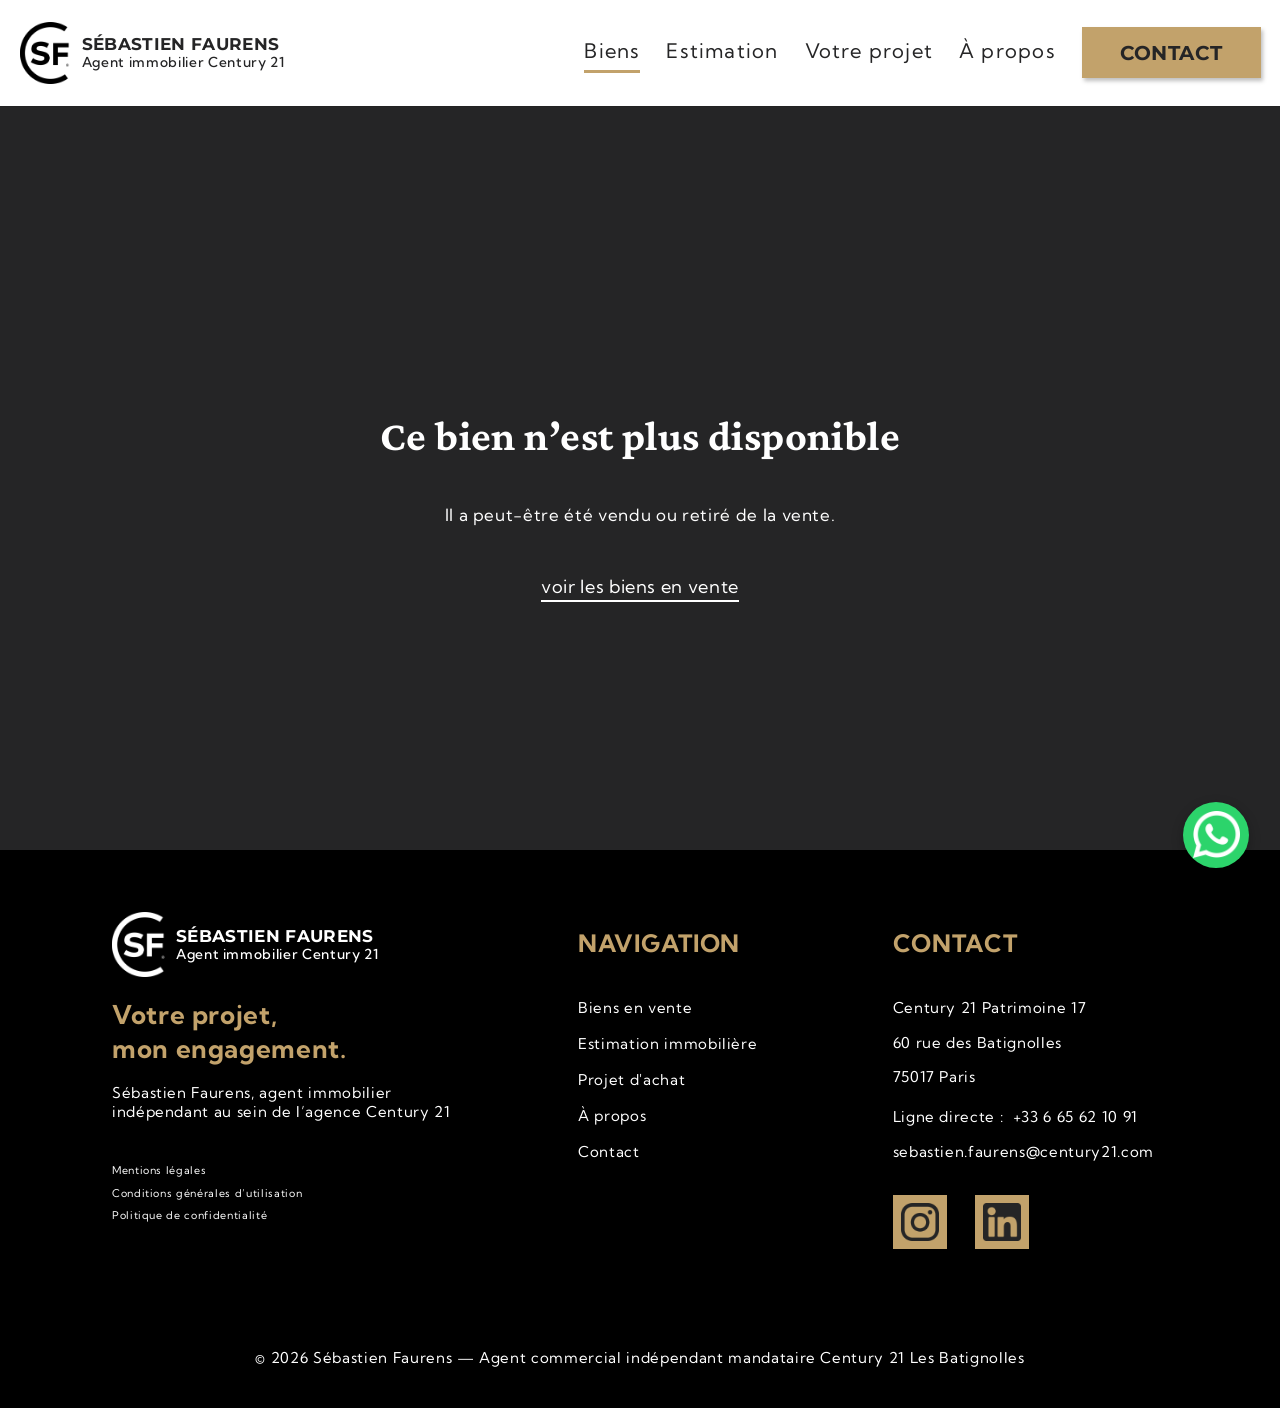
==== bien.html @ efdaac75 "Add product page for each property New bien.html rendered from js/data.js by ?id: photo gallery with" ====
<!doctype html>
<html lang="fr">
<head>
  <meta charset="utf-8">
  <meta name="viewport" content="width=device-width, initial-scale=1">
  <title>Bien immobilier — Sébastien Faurens</title>
  <meta name="description" content="Découvrez ce bien immobilier proposé par Sébastien Faurens, agent immobilier Century 21 à Paris et en Île-de-France.">
  <link rel="icon" href="assets/img/logo-sf-noir.png">
  <link rel="preload" href="assets/fonts/montserrat-latin-700-normal.woff2" as="font" type="font/woff2" crossorigin>
  <link rel="stylesheet" href="css/style.css">
</head>
<body data-page="biens">
  <header class="header" id="site-header"></header>
  <script src="js/data.js"></script>
  <script src="js/layout.js" defer></script>

  <main id="fiche">
    <nav class="breadcrumb" aria-label="Fil d’Ariane">
      <a href="index.html">Accueil</a> &gt; <a href="biens.html" id="fil-liste">Biens à vendre</a> &gt; <span id="fil-titre"></span>
    </nav>

    <section class="product">
      <div class="container">
        <a href="biens.html" class="back" id="retour">&larr;&nbsp; Retour aux biens</a>

        <div class="gallery">
          <div class="gallery__main">
            <img id="photo-principale" src="" alt="">
            <span class="card__tag" id="statut"></span>
            <button type="button" class="gallery__arrow gallery__arrow--prev" aria-label="Photo précédente">&#8249;</button>
            <button type="button" class="gallery__arrow gallery__arrow--next" aria-label="Photo suivante">&#8250;</button>
          </div>
          <div class="gallery__thumbs" id="vignettes"></div>
        </div>

        <div class="product__grid">
          <div class="product__head">
            <h1 class="product__title" id="titre"></h1>
            <p class="product__address" id="adresse"><img src="assets/icons/pin.png" alt=""><span></span></p>
            <ul class="product__specs" id="specs"></ul>
          </div>

          <aside class="price-box">
            <p class="price-box__label">Prix de vente</p>
            <p class="price-box__price" id="prix"></p>
            <p class="price-box__sub" id="prix-m2"></p>
            <a class="btn price-box__btn" id="btn-visite" href="contact.html">Demander une visite</a>
            <a class="btn btn--outline price-box__btn" id="btn-tel" href="#"><img src="assets/icons/telephone-or.png" alt="">Contactez moi</a>
          </aside>

          <div class="product__main">
            <section id="bloc-description">
              <h2 class="product__h2">Description du bien</h2>
              <p class="product__text" id="description"></p>
            </section>
            <section id="bloc-points">
              <h2 class="product__h2">Les points forts du bien</h2>
              <ul class="highlights" id="points-forts"></ul>
            </section>
            <section id="bloc-equipements">
              <h2 class="product__h2">Équipements et services</h2>
              <ul class="amenities" id="equipements"></ul>
            </section>
          </div>

          <aside class="features-list" id="bloc-caracteristiques">
            <h2 class="product__h2">Caractéristiques</h2>
            <dl id="caracteristiques"></dl>
          </aside>
        </div>

        <section class="product__district" id="bloc-quartier">
          <h2 class="product__h2">Quelques mots sur le quartier</h2>
          <div class="product__text" id="quartier"></div>
        </section>
      </div>
    </section>

    <section class="section interest">
      <div class="container">
        <h2 class="title">Ce bien vous intéresse ?</h2>
        <p class="subtitle">Je vous accompagne personnellement pour organiser une visite, répondre à<br>vos questions et, si ce bien vous convient, vous guider jusqu'à la signature.</p>
        <div class="actions"><a href="contact.html" class="btn btn--line" id="btn-visite-2">Demander une visite</a></div>
      </div>
    </section>

    <section class="section section--dark similar" id="similaires">
      <div class="container">
        <h2 class="title title--left">Biens similaires à la vente</h2>
        <div class="cards" id="liste-similaires"></div>
        <div class="actions"><a href="biens.html" class="btn btn--big btn--dark">Voir d’autres biens</a></div>
      </div>
    </section>
  </main>

  <section class="thanks" id="introuvable" hidden>
    <div class="container">
      <h1>Ce bien n’est plus disponible</h1>
      <p>Il a peut-être été vendu ou retiré de la vente.</p>
      <a href="biens.html">voir les biens en vente</a>
    </div>
  </section>

  <footer class="footer" id="site-footer"></footer>
  <script src="js/main.js" defer></script>
  <script src="js/bien.js" defer></script>
</body>
</html>
---- css/style.css ----
/* ============ POLICES (hébergées dans assets/fonts) ============ */
@font-face { font-family: "Crimson Pro"; src: url("../assets/fonts/crimson-pro-latin-600-normal.woff2") format("woff2"); font-weight: 600; font-display: swap; }
@font-face { font-family: "Crimson Pro"; src: url("../assets/fonts/crimson-pro-latin-700-normal.woff2") format("woff2"); font-weight: 700; font-display: swap; }
@font-face { font-family: "Kumbh Sans"; src: url("../assets/fonts/kumbh-sans-latin-400-normal.woff2") format("woff2"); font-weight: 400; font-display: swap; }
@font-face { font-family: "Kumbh Sans"; src: url("../assets/fonts/kumbh-sans-latin-500-normal.woff2") format("woff2"); font-weight: 500; font-display: swap; }
@font-face { font-family: "Kumbh Sans"; src: url("../assets/fonts/kumbh-sans-latin-600-normal.woff2") format("woff2"); font-weight: 600; font-display: swap; }
@font-face { font-family: "Kumbh Sans"; src: url("../assets/fonts/kumbh-sans-latin-700-normal.woff2") format("woff2"); font-weight: 700; font-display: swap; }
@font-face { font-family: "Montserrat"; src: url("../assets/fonts/montserrat-latin-500-normal.woff2") format("woff2"); font-weight: 500; font-display: swap; }
@font-face { font-family: "Montserrat"; src: url("../assets/fonts/montserrat-latin-600-normal.woff2") format("woff2"); font-weight: 600; font-display: swap; }
@font-face { font-family: "Montserrat"; src: url("../assets/fonts/montserrat-latin-700-normal.woff2") format("woff2"); font-weight: 700; font-display: swap; }

/* ============ COULEURS & BASE ============ */
:root {
  --gold: #c2a26b;
  --gold-dark: #a8874f;
  --ink: #252526;
  --ink-2: #1f1f1f;
  --black: #000;
  --light: #f0f0f1;
  --grey: #e6e7e8;
  --beige: #ebe3d3;
  --white: #fff;
  --serif: "Crimson Pro", Georgia, serif;
  --sans: "Kumbh Sans", system-ui, sans-serif;
  --display: "Montserrat", "Kumbh Sans", sans-serif;
  --header-h: 8.125rem;
}

*, *::before, *::after { box-sizing: border-box; }
html { font-size: 14px; scroll-behavior: smooth; scroll-padding-top: var(--header-h); }
body { margin: 0; font: 400 1.125rem/1.5 var(--sans); color: var(--ink); background: var(--white); letter-spacing: .045em; }
img { max-width: 100%; display: block; }
a { color: inherit; }
h1, h2, h3, p { margin: 0; }
ul { list-style: none; margin: 0; padding: 0; }

.container { width: min(83.75rem, 100% - 2rem); margin-inline: auto; }
.narrow { width: min(72.5rem, 100% - 2rem); margin-inline: auto; }
.center { text-align: center; }
.gold { color: var(--gold); }
.caps { text-transform: uppercase; font-weight: 700; letter-spacing: .03em; }

/* ============ BOUTONS ============ */
.btn {
  display: inline-flex; align-items: center; justify-content: center; gap: .7rem;
  min-height: 3.75rem; padding: .8rem 2rem;
  background: var(--gold); color: var(--white); border: 3px solid var(--gold);
  font: 700 1.125rem var(--display); text-transform: uppercase; letter-spacing: .03em;
  text-decoration: none; cursor: pointer; transition: background .2s, border-color .2s, color .2s;
}
.btn:hover { background: var(--gold-dark); border-color: var(--gold-dark); }
.btn--outline { background: transparent; color: var(--white); }
.btn--outline:hover { background: var(--gold); border-color: var(--gold); }
.btn--dark { color: var(--ink); }
.btn--ghost { background: var(--white); color: var(--ink); }
.btn--ghost:hover { background: var(--light); border-color: var(--gold); }
.btn--big { min-height: 5.125rem; font-size: 1.75rem; }
.btn[disabled] { opacity: .6; cursor: wait; }

/* ============ EN-TÊTE ============ */
.header { position: sticky; top: 0; z-index: 50; min-height: var(--header-h); background: var(--white); box-shadow: 0 1px 0 rgba(0,0,0,.06); }
.header__inner { height: var(--header-h); display: flex; align-items: center; justify-content: space-between; gap: 2rem; padding: 0 3.4375rem; max-width: 100rem; margin: 0 auto; }
.logo { display: flex; align-items: center; gap: 0.875rem; text-decoration: none; color: var(--ink); flex-shrink: 0; }
.logo img { height: 4.75rem; width: auto; }
.logo span { display: flex; flex-direction: column; font: 500 1.0625rem/1.25 var(--sans); }
.logo strong { font: 700 1.3rem/1.2 var(--display); text-transform: uppercase; letter-spacing: .02em; }
.logo--light { color: var(--white); }

.nav { display: flex; align-items: center; gap: 3.2rem; }
.nav a:not(.btn) { font-size: 1.55rem; letter-spacing: .06em; text-decoration: none; padding: 4px 0; border-bottom: 3px solid transparent; transition: border-color .2s; }
.nav a:not(.btn):hover, .nav a[aria-current="page"] { border-color: var(--gold); }
.btn--contact { color: var(--ink); font-size: 1.5rem; min-width: 13.75rem; box-shadow: 2px 3px 4px rgba(0,0,0,.25); }

.burger { display: none; background: none; border: 0; padding: 0.625rem; cursor: pointer; }
.burger span { display: block; width: 1.75rem; height: 3px; background: var(--ink); margin: 5px 0; transition: transform .3s, opacity .3s; }

/* ============ HÉROS ============ */
.hero {
  position: relative; min-height: 50.9375rem; display: flex; align-items: center;
  color: var(--white); background: var(--ink) center / cover no-repeat;
  isolation: isolate;
}
.hero::before { content: ""; position: absolute; inset: 0; background: rgba(20, 20, 22, .45); z-index: -1; }
.hero--grey::before { background: linear-gradient(90deg, rgba(95,102,110,.92) 0%, rgba(95,102,110,.85) 45%, rgba(95,102,110,.35) 100%); }
.hero__content { width: min(83.75rem, 100% - 2rem); }
.hero--center .hero__content { text-align: center; }
.hero__title { font: 700 clamp(1.7rem, 5.6vw, 5rem)/1.32 var(--display); text-transform: uppercase; }
.hero__title--left { font-size: clamp(2.2rem, 4.9vw, 4.4rem); line-height: 1.3; }
.hero__title .light { display: block; font-weight: 500; text-transform: none; color: var(--white); font-size: .92em; }
.hero__lead { font-size: clamp(1.15rem, 2.2vw, 2rem); line-height: 1.6; margin-top: 2rem; }
.hero__text { font-size: clamp(1.1rem, 1.8vw, 1.6rem); line-height: 1.45; margin-top: 3.5rem; max-width: 23em; }
.hero--center .hero__text { margin-inline: auto; max-width: 38em; }
.hero__actions { display: flex; justify-content: center; gap: 2.3rem; margin-top: 4rem; flex-wrap: wrap; }
.hero__actions .btn { min-width: 14.25rem; }

/* ============ CHIFFRES ============ */
.stats { background: var(--ink); color: var(--white); padding: 1.4rem 0 1.7rem; }
.stats ul { display: grid; grid-template-columns: repeat(3, 1fr); text-align: center; }
.stats strong { display: block; font: 700 2.9rem/1.1 var(--serif); color: var(--gold); }
.stats span { font-size: 1.25rem; }

/* ============ SECTIONS ============ */
.section { padding: 5.5rem 0; }
.section--light { background: var(--light); }
.section--grey { background: var(--grey); }
.section--dark { background: var(--ink); color: var(--white); }
.title { font: 700 clamp(2rem, 3.8vw, 3.25rem)/1.15 var(--serif); text-align: center; letter-spacing: .01em; }
.subtitle { font-size: 1.25rem; text-align: center; margin: 2.2rem auto 0; max-width: 46em; }
.section .actions { display: flex; justify-content: center; margin-top: 4rem; }

/* Pourquoi me choisir */
.features { display: grid; grid-template-columns: repeat(3, 1fr); gap: 2.5rem; margin-top: 4.5rem; text-align: center; }
.feature__icon { width: 9.1875rem; height: 9.1875rem; margin: 0 auto 2.8rem; border: 6px solid var(--gold); display: grid; place-items: center; }
.feature__icon img { width: 60%; height: 60%; object-fit: contain; }
.feature h3 { font: 700 1.85rem/1.2 var(--serif); letter-spacing: .01em; }
.feature p { margin: 2.2rem auto 0; max-width: 17em; font-size: 1.25rem; line-height: 1.4; }

/* Étapes numérotées (icône dorée + numéro) */
.steps { display: grid; grid-template-columns: repeat(3, 1fr); gap: 3rem; margin-top: 4.5rem; text-align: center; }
.step-card__icon { position: relative; width: 11.125rem; height: 11.125rem; margin: 2.25rem auto 3.2rem; background: var(--gold); display: grid; place-items: center; }
.step-card__icon img { width: 52%; height: 52%; object-fit: contain; }
.step-card__num { position: absolute; left: -2.25rem; top: -2.25rem; width: 4.625rem; height: 4.625rem; display: grid; place-items: center; border: 4px solid var(--gold); background: var(--ink); color: var(--white); font: 700 1.6rem var(--display); }
.section--grey .step-card__num { background: var(--grey); color: var(--ink); }
.step-card h3 { font: 700 2rem/1.15 var(--serif); }
.step-card p { margin: 2.2rem auto 0; max-width: 18em; font-size: 1.25rem; line-height: 1.4; }
.section--grey .step-card h3 { font-size: 1.85rem; }

/* Avantages (icône carrée arrondie + texte) */
.benefits { max-width: 78.75rem; margin: 4.5rem auto 0; display: grid; gap: 5.2rem; }
.benefit { display: grid; grid-template-columns: 10.4375rem 1fr; gap: 1.7rem; align-items: start; }
.benefit__icon { width: 10.4375rem; height: 10.4375rem; border-radius: 1.75rem; background: var(--gold); display: grid; place-items: center; }
.benefit__icon img { width: 58%; height: 58%; object-fit: contain; }
.benefit h3 { font: 700 1.75rem/1.2 var(--sans); color: var(--gold); margin: 1rem 0 .9rem; }
.benefit p { font-size: 1.25rem; line-height: 1.38; }
.punchline { text-align: center; font-size: 1.75rem; line-height: 1.3; margin-top: 6rem; }
.punchline strong { color: var(--gold); text-transform: uppercase; font-weight: 700; }

/* Avantages simples (2 colonnes, icône carrée) */
.perks { display: grid; grid-template-columns: repeat(2, 1fr); gap: 3rem 6rem; margin: 7rem auto 0; max-width: 71.875rem; text-align: center; }
.perk__icon { width: 11.125rem; height: 11.125rem; margin: 0 auto 4.2rem; background: var(--gold); display: grid; place-items: center; }
.perk__icon img { width: 52%; height: 52%; object-fit: contain; }
.perk h3 { font: 700 1.85rem/1.2 var(--serif); }
.perk p { font-size: 1.25rem; line-height: 1.38; margin-top: 2.5rem; }

/* ============ CARTES DE BIENS ============ */
.cards { display: grid; grid-template-columns: repeat(3, 1fr); gap: 4.5rem; margin-top: 5.3rem; }
.cards--list { row-gap: 7.5rem; margin-top: 5rem; }
.card__photo { position: relative; border: 7px solid var(--gold); aspect-ratio: 395 / 315; overflow: hidden; background: var(--beige); }
.cards--list .card__photo { aspect-ratio: 1; }
.card__photo > img { width: 100%; height: 100%; object-fit: cover; transition: transform .5s; }
.card:hover .card__photo > img { transform: scale(1.04); }
.card__tag { position: absolute; top: 1.125rem; left: 1.125rem; background: var(--gold); padding: .55rem 1.9rem; font: 500 1.375rem var(--sans); text-transform: uppercase; letter-spacing: .04em; }
.card__title { font: 700 2.4rem/1.2 var(--serif); margin-top: 1.25rem; }
.card__loc { display: flex; align-items: center; gap: .6rem; color: var(--gold); font-weight: 600; font-size: 1.3rem; margin-top: .55rem; }
.card__loc img, .review__loc img { width: 1.25rem; height: auto; }
.card__price { color: var(--gold); font: 600 1.75rem var(--sans); letter-spacing: .03em; margin-top: .9rem; }
.card__specs { display: flex; align-items: center; gap: 2.3rem; font-size: 1.1rem; font-weight: 500; margin-top: 1.1rem; }
.card__specs .chip { background: var(--beige); padding: .3rem 1.4rem; font-weight: 700; }
.empty { grid-column: 1 / -1; text-align: center; font-size: 1.25rem; }

/* Onglets En vente / Vendus */
.tabs-band { background: var(--grey); padding: 5rem 0 0; }
.tabs { display: flex; justify-content: center; }
.tabs a { width: 14.25rem; padding: 1.15rem 0; text-align: center; text-decoration: none; border: 6px solid var(--gold); font: 700 1.75rem var(--display); text-transform: uppercase; background: var(--white); }
.tabs a[aria-current="page"] { background: var(--gold); }

/* Filtres */
.filters-band { background: var(--grey); border-top: 3px solid #d7d8da; margin-top: 3.5rem; padding: 3.4rem 0 4.6rem; }
.filters { display: grid; grid-template-columns: repeat(4, 1fr) 1.4fr; gap: 1.8rem; width: min(85.75rem, 100% - 2rem); margin-inline: auto; }
.field-box { position: relative; }
.field-box select, .field-box input {
  width: 100%; height: 5.3125rem; border: 4px solid var(--gold); background: transparent; padding: 0 2.2rem;
  font: 600 1.25rem var(--sans); color: var(--ink); appearance: none; border-radius: 0;
}
.field-box input::placeholder { color: #a8a8a8; }
.field-box select { cursor: pointer; background: url("data:image/svg+xml,%3Csvg xmlns='http://www.w3.org/2000/svg' width='18' height='10' fill='none' stroke='%23252526' stroke-width='1.6'%3E%3Cpath d='M1 1l8 8 8-8'/%3E%3C/svg%3E") right 1.8rem center no-repeat; }
.filters .btn { height: 5.3125rem; font-size: 1.9rem; color: var(--ink); }
.filters .btn img { width: 2.5rem; }

/* Pagination */
.pagination { display: flex; justify-content: center; align-items: center; gap: 1.8rem; margin-top: 8rem; }
.pagination button { width: 3.625rem; height: 3.625rem; border: 4px solid var(--gold); background: var(--white); font: 700 1.6rem var(--display); color: var(--ink); cursor: pointer; }
.pagination button[aria-current="page"] { background: var(--gold); }
.pagination .next { border: 0; color: var(--gold); font-size: 2.6rem; width: auto; background: none; }

/* ============ AVIS ============ */
.stars { display: flex; justify-content: center; align-items: center; gap: 0.5rem; margin-top: 3.2rem; }
.stars img { width: 2.75rem; }
.stars img:nth-child(2), .stars img:nth-child(4) { width: 3.625rem; }
.stars img:nth-child(3) { width: 4.5rem; }
.reviews { max-width: 65rem; margin: 4.2rem auto 0; }
.review { margin: 0; }
.review + .review { margin-top: 3.5rem; padding-top: 3.8rem; position: relative; }
.review + .review::before { content: ""; position: absolute; top: 0; left: 50%; transform: translateX(-50%); width: 36.125rem; max-width: 70%; height: 3px; background: var(--gold); }
.review__head { display: flex; align-items: center; gap: 1rem; }
.review__avatar { width: 3.5625rem; height: 3.5625rem; border-radius: 50%; background: #d9d9d9; flex-shrink: 0; }
.review cite { font-style: normal; font-weight: 700; color: var(--gold); font-size: 1.3rem; }
.review__loc { display: flex; align-items: center; gap: .3rem; color: var(--gold); font-size: 1.3rem; }
.review > p { font-size: 1.6rem; font-weight: 500; line-height: 1.4; margin-top: 1.1rem; }
.dots { display: flex; justify-content: center; gap: 1.25rem; margin-top: 4.2rem; }
.dots button { width: 1.625rem; height: 1.625rem; padding: 0; border-radius: 50%; border: 5px solid var(--gold); background: transparent; cursor: pointer; }
.dots button[aria-current="true"] { background: var(--gold); }
.cta-line { text-align: center; font-size: 1.85rem; margin-top: 5rem; }
.cta-line strong { color: var(--gold); text-transform: uppercase; }

/* ============ ESTIMATION ============ */
.stepper { display: flex; justify-content: center; align-items: center; }
.stepper li { width: 5.25rem; height: 5.25rem; border: 4px solid var(--gold); display: grid; place-items: center; font: 700 1.6rem var(--display); }
.stepper li + li { margin-left: 6.5rem; position: relative; }
.stepper li + li::before { content: ""; position: absolute; right: calc(100% + 0.8125rem); width: 4.875rem; height: 3px; background: var(--gold); }
.stepper li.is-active { background: var(--gold); }
.step { margin-top: 4.2rem; }
.step__title { font: 700 clamp(1.9rem, 3.5vw, 3.1rem)/1.15 var(--serif); text-align: center; }
.step__intro { text-align: center; font-size: 1.25rem; margin: 2.4rem auto 0; max-width: 42em; }
.form-zone { width: min(72.5rem, 100% - 2rem); margin: 3rem auto 0; }

.choices { display: grid; grid-template-columns: repeat(2, 1fr); gap: 2.6rem 3rem; border: 0; padding: 0; margin: 4rem 0 0; }
.choices--3 { grid-template-columns: repeat(3, 1fr); gap: 5.3rem; margin-top: 4.8rem; }
.choices label { position: relative; }
.choices input { position: absolute; opacity: 0; }
.choices span { display: grid; place-items: center; height: 8.4375rem; border: 4px solid var(--gold); font: 700 2rem var(--display); text-transform: uppercase; cursor: pointer; transition: background .2s; }
.choices--3 span { height: 8.9375rem; }
.choices label:hover span { background: #f7f2ea; }
.choices input:checked + span { background: var(--gold); }
.choices input:focus-visible + span { outline: 3px solid var(--ink); outline-offset: 3px; }
.choices.is-invalid span { border-color: #c0392b; }

.fields { display: grid; grid-template-columns: repeat(6, 1fr); gap: 1.1rem 1.4rem; }
.fields label { display: flex; flex-direction: column; gap: .9rem; font-size: 1.6rem; grid-column: span 6; }
.fields .w2 { grid-column: span 2; }
.fields .w4 { grid-column: span 4; }
.fields input, .fields select {
  height: 5.125rem; border: 4px solid var(--gold); padding: 0 .5rem; border-radius: 0;
  font: 400 1.6rem var(--sans); color: var(--ink); background: var(--white); letter-spacing: .02em;
}
.fields input::placeholder { color: #a8a8a8; }
.fields input:focus, .fields select:focus { outline: none; border-color: var(--ink); }
.is-invalid { border-color: #c0392b !important; }

.step__nav { display: grid; grid-template-columns: 17.6875rem 1fr; gap: 1.5rem; margin-top: 2.2rem; }
.step__nav .btn { min-height: 5.125rem; font-size: 1.85rem; color: var(--ink); }
.step__nav .btn--ghost { color: var(--ink); }
.form-error { color: #c0392b; text-align: center; margin-top: 1rem; }

/* ============ CONTACT ============ */
.contact-grid { display: grid; grid-template-columns: 45.1875rem 1fr; gap: 2.5rem; width: min(77.25rem, 100% - 2rem); margin: 5.5rem auto 0; }
.contact-form { background: var(--ink-2); color: var(--white); padding: 4.5rem 4.2rem 2.4rem 2.9rem; }
.contact-form .row { display: grid; grid-template-columns: 1fr 1fr; gap: 6.2rem; }
.line-field { display: block; margin-bottom: 2.4rem; }
.line-field span { display: block; font-size: 1.3rem; }
.line-field input, .line-field select, .line-field textarea {
  width: 100%; border: 0; border-bottom: 5px solid var(--gold); background: transparent; color: var(--white);
  font: 400 1.25rem var(--sans); padding: .5rem 0; border-radius: 0; resize: vertical;
}
.line-field select { font-size: 1.3rem; appearance: none; cursor: pointer; background: url("data:image/svg+xml,%3Csvg xmlns='http://www.w3.org/2000/svg' width='18' height='10' fill='none' stroke='%23fff' stroke-width='1.6'%3E%3Cpath d='M1 1l8 8 8-8'/%3E%3C/svg%3E") right .4rem center no-repeat; }
.line-field select option { color: var(--ink); }
.line-field input:focus, .line-field select:focus, .line-field textarea:focus { outline: none; border-bottom-color: var(--white); }
.contact-form .btn { width: 100%; min-height: 5.75rem; font-size: 1.85rem; color: var(--ink); margin-top: 1.6rem; }
.contact-side { display: grid; gap: 1.7rem; grid-template-rows: 1fr 1fr; }
.side-card { background: var(--gold); display: flex; flex-direction: column; align-items: center; justify-content: center; text-align: center; padding: 2rem; }
.side-card > img { width: 6rem; margin-bottom: 2rem; }
.side-card h2 { font: 700 2.1rem/1.2 var(--serif); }
.side-card ul { margin-top: 2.6rem; display: grid; gap: 2rem; font: 600 1.45rem var(--serif); letter-spacing: 0; }
.side-card li { display: flex; align-items: center; gap: 1.6rem; }
.side-card li img { width: 3rem; }
.side-card a { text-decoration: none; }
.side-card a:hover { text-decoration: underline; }

/* ============ CONFIRMATION ============ */
.thanks { background: var(--ink); color: var(--white); text-align: center; min-height: 57.25rem; display: grid; place-items: center; padding: 4rem 0; }
.thanks img { width: 13rem; margin: 0 auto; }
.thanks h1 { font: 700 clamp(2rem, 3.8vw, 3.25rem) var(--serif); margin-top: 4.5rem; }
.thanks p { font-size: 1.3rem; margin-top: 3.4rem; line-height: 1.4; }
.thanks a { display: inline-block; font-size: 1.4rem; margin-top: 3.5rem; text-decoration: none; border-bottom: 2px solid var(--white); }

/* ============ PIED DE PAGE ============ */
.footer { background: var(--black); color: var(--white); padding: 4.8rem 0 3rem; }
.footer__grid { display: grid; grid-template-columns: 1.55fr 1fr 1fr; gap: 3rem; width: min(81.25rem, 100% - 2rem); }
.footer .logo img { height: 5rem; }
.footer__slogan { font: 700 2rem/1.3 var(--sans); color: var(--gold); margin-top: 1.6rem; }
.footer__desc { font-size: 1.15rem; line-height: 1.3; margin-top: 1.3rem; max-width: 25em; }
.footer__legal { margin-top: 3.2rem; font-size: .82rem; display: grid; gap: .5rem; }
.footer__title { font: 700 1.85rem var(--sans); color: var(--gold); text-transform: uppercase; margin-top: 1.2rem; letter-spacing: .03em; }
.footer__links { margin-top: 3rem; display: grid; gap: 1.05rem; font-size: 1.15rem; }
.footer__contact { gap: .95rem; }
.footer__contact .gap { margin-top: .4rem; }
.footer a { text-decoration: none; }
.footer a:hover { color: var(--gold); }
.socials { display: flex; gap: 2.125rem; margin-top: 2.4rem; }
.socials a { width: 4.1875rem; height: 4.1875rem; background: var(--gold); display: grid; place-items: center; }
.socials img { width: 2.9375rem; }
.footer__copy { text-align: center; font-size: 1.15rem; margin-top: 7.5rem; padding: 0 1rem; }

/* ============ WHATSAPP ============ */
.whatsapp { position: fixed; right: 2.375rem; bottom: 2.5rem; z-index: 40; width: 5.0625rem; height: 5.0625rem; border-radius: 50%; background: #2cd46b; display: grid; place-items: center; box-shadow: 0 4px 0.875rem rgba(0,0,0,.25); transition: transform .2s; }
.whatsapp:hover { transform: scale(1.06); }
.whatsapp img { width: 3.625rem; }

/* ============ RESPONSIVE ============ */
@media (max-width: 1280px) {
  html { font-size: 13px; }
  .header__inner { padding: 0 1.5rem; }
  .nav { gap: 2rem; }
  .contact-grid { grid-template-columns: 1.5fr 1fr; }
}
@media (max-width: 1080px) {
  :root { --header-h: 5.75rem; }
  .logo img { height: 3.5rem; }
  .logo strong { font-size: 1.1rem; }
  .logo span { font-size: .95rem; }
  .burger { display: block; }
  .nav {
    position: absolute; top: 100%; left: 0; right: 0; flex-direction: column; align-items: stretch; gap: 0;
    background: var(--white); padding: .5rem 1.5rem 1.5rem; box-shadow: 0 0.75rem 1.25rem rgba(0,0,0,.08); display: none;
  }
  .header.is-open .nav { display: flex; }
  .nav a:not(.btn) { padding: 1rem 0; border-bottom: 1px solid var(--light); font-size: 1.3rem; }
  .nav a:not(.btn)[aria-current="page"] { color: var(--gold-dark); border-color: var(--light); }
  .nav .btn--contact { margin-top: 1.2rem; }
  .header.is-open .burger span:nth-child(1) { transform: translateY(0.5rem) rotate(45deg); }
  .header.is-open .burger span:nth-child(2) { opacity: 0; }
  .header.is-open .burger span:nth-child(3) { transform: translateY(-8px) rotate(-45deg); }

  .hero { min-height: 40rem; padding: 4rem 0; }
  .cards { grid-template-columns: repeat(2, 1fr); gap: 3rem; }
  .filters { grid-template-columns: repeat(2, 1fr); }
  .filters .btn { grid-column: 1 / -1; }
  .contact-grid { grid-template-columns: 1fr; }
  .contact-side { grid-template-rows: none; grid-template-columns: 1fr 1fr; }
  .footer__grid { grid-template-columns: 1fr 1fr; }
  .footer__grid > :first-child { grid-column: 1 / -1; }
}
@media (max-width: 760px) {
  html { font-size: 14px; }
  .section { padding: 4rem 0; }
  .features, .steps, .perks, .cards { grid-template-columns: 1fr; gap: 3.5rem; }
  .cards--list { row-gap: 3.5rem; }
  .card__title { font-size: 2rem; }
  .card__specs { gap: 1.2rem; flex-wrap: wrap; }
  .stats strong { font-size: 2.2rem; }
  .stats span { font-size: 1rem; }
  .benefit { grid-template-columns: 5.625rem 1fr; gap: 1.2rem; }
  .benefit__icon { width: 5.625rem; height: 5.625rem; border-radius: 1.125rem; }
  .benefit h3 { margin-top: 0; font-size: 1.4rem; }
  .benefit p { font-size: 1.1rem; }
  .benefits { gap: 3rem; }
  .review > p { font-size: 1.25rem; }
  .hero__actions { gap: 1rem; }
  .hero__actions .btn { min-width: 0; width: 100%; max-width: 20rem; }
  .tabs a { width: 50%; font-size: 1.3rem; }
  .filters { grid-template-columns: 1fr; }
  .field-box select, .field-box input, .filters .btn { height: 4rem; font-size: 1.1rem; }
  .filters .btn { font-size: 1.4rem; }
  .pagination { margin-top: 4rem; gap: 1rem; }
  .stepper li { width: 3.5rem; height: 3.5rem; font-size: 1.2rem; }
  .stepper li + li { margin-left: 2.5rem; }
  .stepper li + li::before { width: 1.75rem; right: calc(100% + 6px); }
  .choices, .choices--3 { grid-template-columns: 1fr; gap: 1rem; }
  .choices span, .choices--3 span { height: 5rem; font-size: 1.4rem; }
  .fields .w2, .fields .w4 { grid-column: span 6; }
  .fields label { font-size: 1.2rem; }
  .fields input { height: 3.75rem; font-size: 1.2rem; }
  .step__nav { grid-template-columns: 1fr 2fr; }
  .step__nav .btn { min-height: 4rem; font-size: 1.2rem; padding: .5rem; }
  .contact-form { padding: 2.5rem 1.5rem 1.5rem; }
  .contact-form .row { grid-template-columns: 1fr; gap: 0; }
  .contact-form .btn { min-height: 4.375rem; font-size: 1.3rem; }
  .contact-side { grid-template-columns: 1fr; }
  .side-card ul { font-size: 1.05rem; }
  .side-card li { gap: .8rem; overflow-wrap: anywhere; }
  .side-card li img { width: 2.25rem; }
  .footer__grid { grid-template-columns: 1fr; }
  .footer__copy { margin-top: 3.5rem; font-size: .95rem; }
  .whatsapp { width: 3.875rem; height: 3.875rem; right: 1rem; bottom: 1rem; }
  .whatsapp img { width: 2.75rem; }
  .thanks { min-height: 70vh; }
}
@media (prefers-reduced-motion: reduce) {
  html { scroll-behavior: auto; }
  * { transition: none !important; }
}
.sr-only { position: absolute; width: 1px; height: 1px; overflow: hidden; clip: rect(0 0 0 0); white-space: nowrap; }
[hidden] { display: none !important; }
.perk h3, .step-card h3, .feature h3, .card__title, .side-card h2, .thanks h1, .step__title { letter-spacing: .01em; }
.hero--grey .hero__content { padding-left: clamp(0px, 3.2vw, 2.875rem); }

/* Carte entièrement cliquable (le lien du titre couvre la carte) */
.card { position: relative; }
.card__title a { text-decoration: none; color: inherit; }
.card__title a::after { content: ""; position: absolute; inset: 0; z-index: 1; }
.card__title a:focus-visible { outline: none; }
.card:focus-within { outline: 3px solid var(--gold); outline-offset: 6px; }

/* ============ PAGE D'UN BIEN ============ */
.breadcrumb { background: var(--gold); padding: .55rem 1.25rem; font-size: 1.3rem; color: var(--ink); }
.breadcrumb a { text-decoration: none; }
.breadcrumb a:hover { text-decoration: underline; }

.product { background: var(--ink); color: var(--white); padding: 2.3rem 0 6.5rem; }
.back { display: inline-block; font-size: 1.3rem; text-decoration: none; margin-bottom: 1.5rem; }
.back:hover { color: var(--gold); }

.gallery { display: grid; grid-template-columns: 1fr 18.1rem; gap: 2.25rem; }
.gallery--single { grid-template-columns: 1fr; }
.gallery__main { position: relative; border: 6px solid var(--gold); aspect-ratio: 16 / 9; background: #111; overflow: hidden; }
.gallery__main > img { width: 100%; height: 100%; object-fit: cover; }
.gallery__main .card__tag { top: 1rem; left: 1.4rem; color: var(--ink); }
.gallery__arrow {
  position: absolute; top: 50%; transform: translateY(-50%); width: 5.1rem; height: 5.1rem;
  border: 0; background: rgba(255,255,255,.72); color: var(--ink); font-size: 3rem; line-height: 1; cursor: pointer;
  display: grid; place-items: center; padding-bottom: .3rem; transition: background .2s;
}
.gallery__arrow:hover { background: var(--white); }
.gallery__arrow--prev { left: 1.4rem; }
.gallery__arrow--next { right: 1.4rem; }
.gallery__thumbs { display: grid; grid-template-rows: repeat(3, 1fr); gap: 1.7rem; min-height: 0; }
.gallery__thumbs button { padding: 0; border: 0; cursor: pointer; overflow: hidden; background: #111; min-height: 0; }
.gallery__thumbs img { width: 100%; height: 100%; object-fit: cover; transition: transform .4s, opacity .2s; }
.gallery__thumbs button:hover img { transform: scale(1.05); opacity: .85; }

.product__grid { display: grid; grid-template-columns: 1fr 26.5rem; gap: 0 3.5rem; margin-top: 3.1rem; }
.product__head { padding-top: 5.3rem; }
.product__title { font: 700 clamp(1.8rem, 3vw, 2.75rem)/1.45 var(--display); text-transform: uppercase; letter-spacing: .02em; }
.product__address { display: flex; align-items: center; gap: 1rem; font-size: 1.3rem; margin-top: 1.4rem; }
.product__address img { width: 1.3rem; }
.product__specs { display: flex; flex-wrap: wrap; gap: 1rem 3.2rem; margin-top: 1.4rem; font-size: 1.3rem; }
.product__specs li { display: flex; align-items: center; gap: 1.1rem; }
.product__specs img { width: 1.6rem; height: 1.6rem; object-fit: contain; }

.price-box { border: 4px solid var(--gold); background: #2c2c2d; padding: 3.6rem 3.6rem 3.6rem 3.4rem; display: flex; flex-direction: column; align-items: flex-start; }
.price-box__label { font: 700 1.8rem var(--serif); }
.price-box__price { font: 700 3rem/1.1 var(--display); color: var(--gold); letter-spacing: .04em; margin-top: .3rem; white-space: nowrap; }
.price-box__sub { font: 600 1.15rem var(--serif); color: #b5b5b5; margin-top: .4rem; letter-spacing: .02em; }
.price-box__btn { width: 100%; min-height: 3.3rem; font-size: 1.25rem; padding: .4rem 1rem; }
.price-box__btn:first-of-type { margin-top: 3rem; color: var(--ink); }
.price-box__btn + .price-box__btn { margin-top: 1.7rem; }
.price-box__btn img { width: 1.4rem; }

.product__h2 { font: 700 clamp(2rem, 3.4vw, 3.25rem)/1.2 var(--serif); letter-spacing: .01em; }
.product__main { padding-top: 4.4rem; }
.product__main section + section { margin-top: 5.4rem; }
.product__text { font-size: 1.75rem; line-height: 1.46; margin-top: 2.6rem; }
.product__text p + p { margin-top: 2.5rem; }
.highlights { display: grid; grid-template-columns: 1fr 1fr; gap: 2.6rem 2rem; margin-top: 3.1rem; }
.highlights li { display: flex; align-items: center; gap: 1.6rem; font-size: 1.25rem; line-height: 1.4; }
.highlights img { width: 3.1rem; flex-shrink: 0; }
.amenities { display: flex; flex-wrap: wrap; gap: 1.3rem; margin-top: 2.8rem; }
.amenities li { border: 1px solid var(--gold); padding: .7rem .45rem; min-width: 7.2rem; text-align: center; font-size: 1.2rem; }

.features-list { padding-top: 4.4rem; }
.features-list dl { margin: 3.9rem 0 0; display: grid; gap: 2.5rem; }
.features-list dl > div { display: grid; grid-template-columns: 2.4rem 1fr auto; align-items: center; gap: 1.1rem; }
.features-list dl > div.no-icon { grid-template-columns: 1fr auto; }
.features-list img { width: 2.4rem; height: 2.4rem; object-fit: contain; }
.features-list dt { color: #bdbdbd; font-size: 1.15rem; }
.features-list dd { margin: 0; font-size: 1.65rem; text-align: right; }

.product__district { margin-top: 5.5rem; }

.btn--line { background: var(--white); color: var(--ink); border: 5px solid var(--gold); min-height: 5rem; padding: .5rem 2.6rem; font-size: 2rem; }
.btn--line:hover { background: var(--gold); border-color: var(--gold); }
.interest .subtitle { margin-top: 2rem; }
.interest .actions { margin-top: 2.9rem; }
.title--left { text-align: left; }
.similar .cards { margin-top: 4.4rem; }
.similar .card__title { color: var(--white); }
.similar .card__specs { color: var(--white); }
.similar .card__specs .chip { background: var(--gold); color: var(--ink); }
.similar .actions { margin-top: 5rem; }
.btn--big.btn--dark { min-width: 30rem; }

@media (max-width: 1080px) {
  .gallery { grid-template-columns: 1fr; }
  .gallery__thumbs { grid-template-rows: none; grid-template-columns: repeat(3, 1fr); }
  .gallery__thumbs button { aspect-ratio: 16 / 10; }
  .product__grid { grid-template-columns: 1fr; }
  .product__head { padding-top: 0; }
  .price-box { margin-top: 2.5rem; }
}
@media (max-width: 760px) {
  .breadcrumb { font-size: 1rem; }
  .gallery__arrow { width: 3.2rem; height: 3.2rem; font-size: 2rem; }
  .gallery__arrow--prev { left: .6rem; }
  .gallery__arrow--next { right: .6rem; }
  .gallery__thumbs { gap: .7rem; }
  .product__title { font-size: 1.5rem; }
  .product__specs { gap: .8rem 1.6rem; font-size: 1.1rem; }
  .price-box { padding: 2rem 1.5rem; }
  .price-box__price { font-size: 2.6rem; }
  .product__text { font-size: 1.2rem; margin-top: 1.5rem; }
  .highlights { grid-template-columns: 1fr; gap: 1.2rem; }
  .highlights img { width: 2rem; }
  .features-list dl { margin-top: 2rem; gap: 1.4rem; }
  .features-list dd { font-size: 1.25rem; }
  .btn--line { font-size: 1.3rem; min-height: 3.8rem; }
  .btn--big.btn--dark { min-width: 0; width: 100%; font-size: 1.3rem; }
}
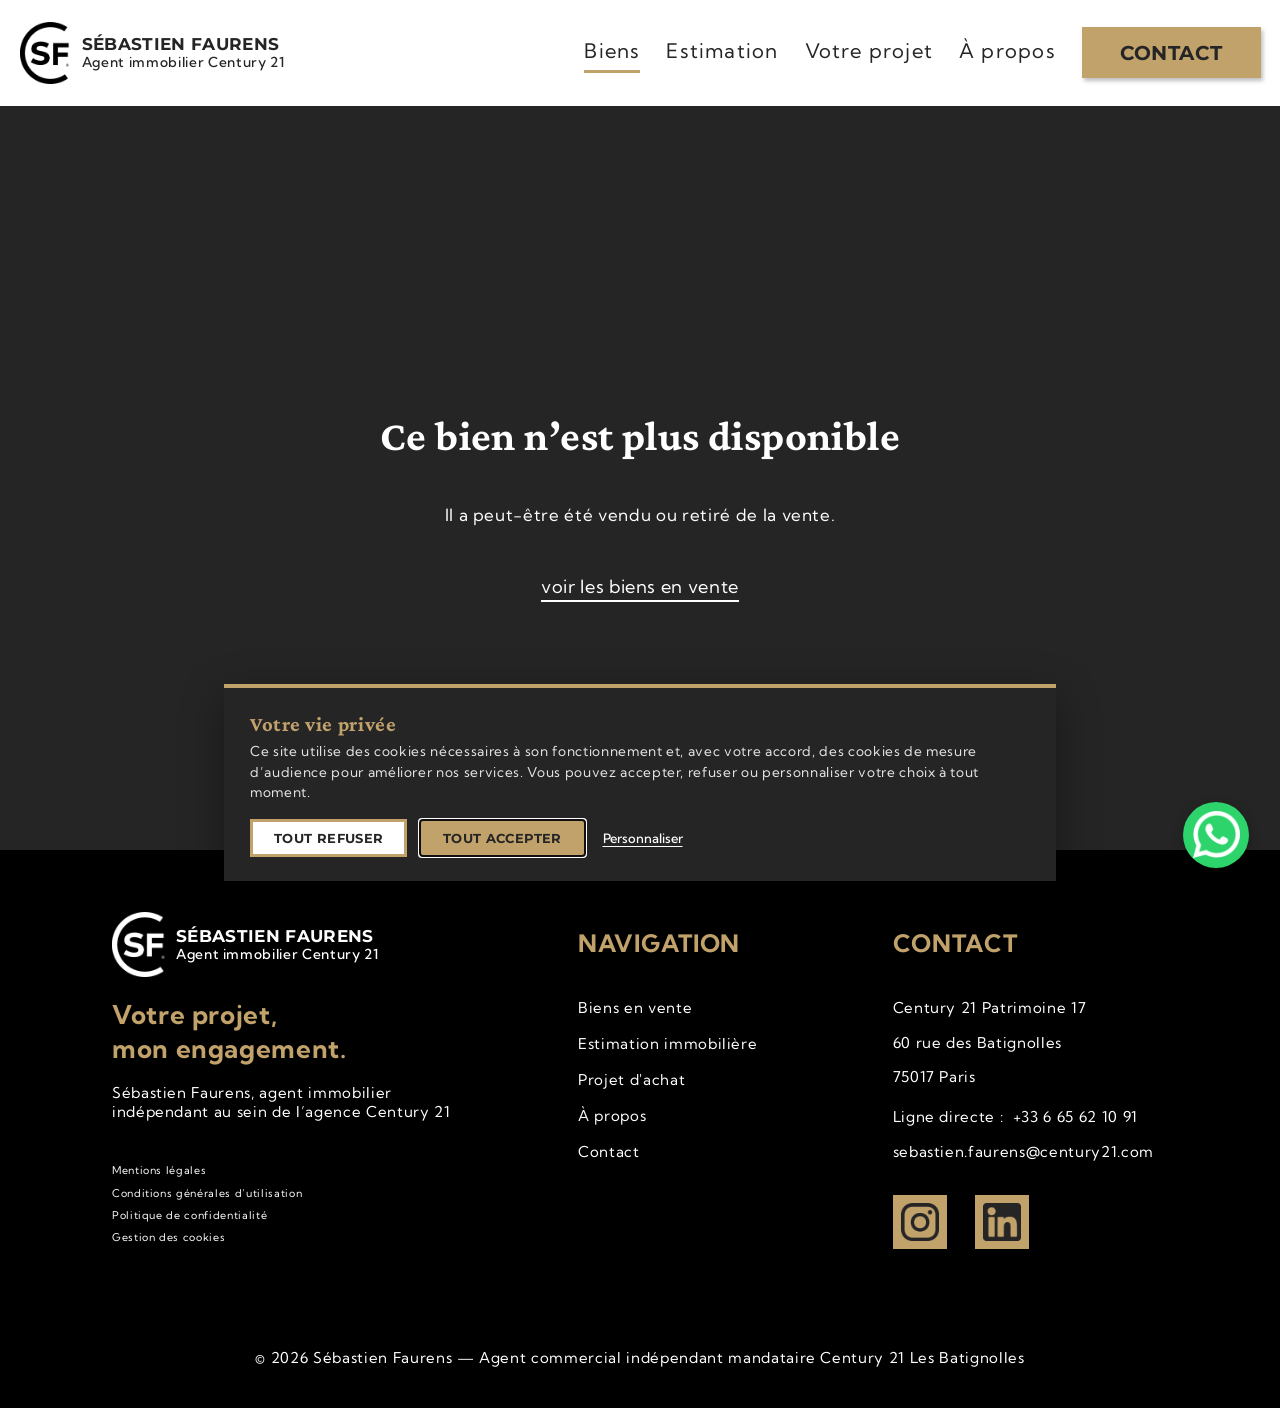
==== commit c7f0a7f0: "Add cookie consent banner CNIL-style banner: accept all / refuse all at the same level, plus a detai" ====
--- a/bien.html
+++ b/bien.html
@@ -9,10 +9,9 @@
   <link rel="preload" href="assets/fonts/montserrat-latin-700-normal.woff2" as="font" type="font/woff2" crossorigin>
   <link rel="stylesheet" href="css/style.css">
 </head>
-<body data-page="biens">
+<!-- Le contenu de chaque bien se modifie dans le back-office (content/biens.json), les textes communs dans content/pages/bien.json -->
+<body data-page="biens" data-content="bien" class="cms-loading">
   <header class="header" id="site-header"></header>
-  <script src="js/data.js"></script>
-  <script src="js/layout.js" defer></script>
 
   <main id="fiche">
     <nav class="breadcrumb" aria-label="Fil d’Ariane">
@@ -51,7 +50,7 @@
           <div class="product__main">
             <section id="bloc-description">
               <h2 class="product__h2">Description du bien</h2>
-              <p class="product__text" id="description"></p>
+              <div class="product__text" id="description"></div>
             </section>
             <section id="bloc-points">
               <h2 class="product__h2">Les points forts du bien</h2>
@@ -78,17 +77,17 @@
 
     <section class="section interest">
       <div class="container">
-        <h2 class="title">Ce bien vous intéresse ?</h2>
-        <p class="subtitle">Je vous accompagne personnellement pour organiser une visite, répondre à<br>vos questions et, si ce bien vous convient, vous guider jusqu'à la signature.</p>
-        <div class="actions"><a href="contact.html" class="btn btn--line" id="btn-visite-2">Demander une visite</a></div>
+        <h2 class="title" data-t="interet.titre"></h2>
+        <p class="subtitle" data-t="interet.texte"></p>
+        <div class="actions"><a href="contact.html" class="btn btn--line" id="btn-visite-2" data-t="interet.bouton"></a></div>
       </div>
     </section>
 
     <section class="section section--dark similar" id="similaires">
       <div class="container">
-        <h2 class="title title--left">Biens similaires à la vente</h2>
+        <h2 class="title title--left" data-t="similaires.titre"></h2>
         <div class="cards" id="liste-similaires"></div>
-        <div class="actions"><a href="biens.html" class="btn btn--big btn--dark">Voir d’autres biens</a></div>
+        <div class="actions"><a href="biens.html" class="btn btn--big btn--dark" data-t="similaires.bouton"></a></div>
       </div>
     </section>
   </main>
@@ -102,7 +101,11 @@
   </section>
 
   <footer class="footer" id="site-footer"></footer>
+  <script src="js/cms.js" defer></script>
+  <script src="js/layout.js" defer></script>
   <script src="js/main.js" defer></script>
   <script src="js/bien.js" defer></script>
+  <script src="js/animations.js" defer></script>
+  <script src="js/cookies.js" defer></script>
 </body>
 </html>
--- a/css/style.css
+++ b/css/style.css
@@ -24,6 +24,7 @@
   --sans: "Kumbh Sans", system-ui, sans-serif;
   --display: "Montserrat", "Kumbh Sans", sans-serif;
   --header-h: 8.125rem;
+  --header-compact: 3.6rem;
 }
 
 *, *::before, *::after { box-sizing: border-box; }
@@ -58,7 +59,9 @@
 .btn[disabled] { opacity: .6; cursor: wait; }
 
 /* ============ EN-TÊTE ============ */
-.header { position: sticky; top: 0; z-index: 50; min-height: var(--header-h); background: var(--white); box-shadow: 0 1px 0 rgba(0,0,0,.06); }
+/* En-tête fixe : la page réserve sa place, il peut donc se compacter sans faire bouger le contenu */
+body { padding-top: var(--header-h); }
+.header { position: fixed; top: 0; left: 0; right: 0; z-index: 50; min-height: var(--header-h); background: var(--white); box-shadow: 0 1px 0 rgba(0,0,0,.06); transition: min-height .35s ease, box-shadow .3s; }
 .header__inner { height: var(--header-h); display: flex; align-items: center; justify-content: space-between; gap: 2rem; padding: 0 3.4375rem; max-width: 100rem; margin: 0 auto; }
 .logo { display: flex; align-items: center; gap: 0.875rem; text-decoration: none; color: var(--ink); flex-shrink: 0; }
 .logo img { height: 4.75rem; width: auto; }
@@ -77,9 +80,16 @@
 /* ============ HÉROS ============ */
 .hero {
   position: relative; min-height: 50.9375rem; display: flex; align-items: center;
-  color: var(--white); background: var(--ink) center / cover no-repeat;
-  isolation: isolate;
-}
+  color: var(--white); background: var(--ink);
+  isolation: isolate; overflow: hidden;
+}
+/* Image de fond (posée par le back-office) avec un lent zoom arrière */
+.hero::after {
+  content: ""; position: absolute; inset: 0; z-index: -2;
+  background: var(--bg) center / cover no-repeat;
+  animation: hero-zoom 14s cubic-bezier(.25,.1,.25,1) both;
+}
+[data-bg]:not(.hero) { background-image: var(--bg); }
 .hero::before { content: ""; position: absolute; inset: 0; background: rgba(20, 20, 22, .45); z-index: -1; }
 .hero--grey::before { background: linear-gradient(90deg, rgba(95,102,110,.92) 0%, rgba(95,102,110,.85) 45%, rgba(95,102,110,.35) 100%); }
 .hero__content { width: min(83.75rem, 100% - 2rem); }
@@ -304,7 +314,7 @@
   .contact-grid { grid-template-columns: 1.5fr 1fr; }
 }
 @media (max-width: 1080px) {
-  :root { --header-h: 5.75rem; }
+  :root { --header-h: 5.75rem; --header-compact: 3.6rem; }
   .logo img { height: 3.5rem; }
   .logo strong { font-size: 1.1rem; }
   .logo span { font-size: .95rem; }
@@ -495,3 +505,99 @@
   .btn--line { font-size: 1.3rem; min-height: 3.8rem; }
   .btn--big.btn--dark { min-width: 0; width: 100%; font-size: 1.3rem; }
 }
+
+/* Numéros des étapes calculés automatiquement */
+.steps { counter-reset: etape; }
+.step-card__num::before { counter-increment: etape; content: counter(etape); }
+
+/* Chargement du contenu */
+.cms-loading main, .cms-loading .footer { visibility: hidden; }
+.cms-error { background: #c0392b; color: #fff; text-align: center; padding: 1rem; margin: 0; }
+
+/* ============ ANIMATIONS (sobres) ============ */
+@keyframes hero-zoom { from { transform: scale(1.08); } to { transform: scale(1); } }
+@keyframes fondu { from { opacity: 0; } to { opacity: 1; } }
+
+/* Apparition au défilement (classes posées par js/animations.js) */
+.reveal { opacity: 0; transform: translateY(1.6rem); transition: opacity .8s ease, transform .8s cubic-bezier(.2,.65,.3,1); transition-delay: var(--delai, 0s); }
+.reveal.is-visible { opacity: 1; transform: none; }
+
+/* En-tête : ombre légère dès qu'on fait défiler */
+.header.is-scrolled { box-shadow: 0 .4rem 1.4rem rgba(0,0,0,.08); }
+
+/* Survols */
+.btn { transition: background .25s, border-color .25s, color .25s, transform .25s, box-shadow .25s; }
+.btn:hover { transform: translateY(-2px); }
+.btn--contact:hover { box-shadow: 2px 6px 10px rgba(0,0,0,.2); }
+.card__photo { transition: box-shadow .4s; }
+.card:hover .card__photo { box-shadow: 0 1rem 2rem -1rem rgba(0,0,0,.35); }
+.card__photo > img { transition: transform .8s cubic-bezier(.2,.65,.3,1); }
+.feature__icon, .benefit__icon, .perk__icon, .step-card__icon { transition: transform .4s cubic-bezier(.2,.65,.3,1); }
+.feature:hover .feature__icon, .benefit:hover .benefit__icon, .perk:hover .perk__icon, .step-card:hover .step-card__icon { transform: translateY(-4px); }
+.socials a { transition: transform .25s, background .25s; }
+.socials a:hover { transform: translateY(-2px); background: var(--white); }
+.whatsapp { transition: transform .25s, box-shadow .25s; }
+.whatsapp:hover { box-shadow: 0 6px 18px rgba(0,0,0,.3); }
+
+/* Galerie et étapes de l'estimation : fondu au changement */
+.gallery__main > img.fondu { animation: fondu .5s ease; }
+.step.fondu { animation: fondu .45s ease; }
+
+@media (prefers-reduced-motion: reduce) {
+  .hero::after, .gallery__main > img.fondu, .step.fondu { animation: none; }
+  .reveal { opacity: 1; transform: none; }
+  .btn:hover, .socials a:hover, .feature:hover .feature__icon, .benefit:hover .benefit__icon, .perk:hover .perk__icon, .step-card:hover .step-card__icon { transform: none; }
+}
+
+/* En-tête compact quand on descend (classe posée par js/animations.js) */
+.header__inner, .logo img, .logo span, .logo strong, .btn--contact, .nav a:not(.btn) { transition: height .35s ease, min-height .35s ease, font-size .35s ease, padding .35s ease; }
+.header.is-compact { min-height: var(--header-compact); }
+.header.is-compact .header__inner { height: var(--header-compact); }
+.header.is-compact .logo img { height: 2.3rem; }
+.header.is-compact .logo span { font-size: .8rem; }
+.header.is-compact .logo strong { font-size: .95rem; }
+.header.is-compact .btn--contact { min-height: 2.3rem; font-size: 1.05rem; padding-block: .25rem; }
+.header.is-compact .nav a:not(.btn) { font-size: 1.3rem; }
+@media (max-width: 1080px) {
+  .header.is-compact .logo img { height: 2.2rem; }
+  .header.is-compact .nav a:not(.btn) { font-size: 1.3rem; }
+}
+@media (prefers-reduced-motion: reduce) {
+  .header, .header__inner, .logo img, .logo span, .logo strong, .btn--contact, .nav a:not(.btn) { transition: none; }
+}
+
+/* Page Biens : immeuble calé à droite et un peu plus grand, comme sur la maquette */
+.hero--grey::after { background-position: right center; }
+@media (min-width: 1081px) {
+  .hero--grey::after { background-size: 118% auto; background-position: right 40%; }
+}
+
+/* ============ BANDEAU COOKIES ============ */
+.cookies {
+  position: fixed; left: 1.5rem; right: 1.5rem; bottom: 1.5rem; z-index: 60;
+  max-width: 64rem; margin: 0 auto;
+  background: var(--ink); color: var(--white); border-top: 4px solid var(--gold);
+  box-shadow: 0 1rem 3rem rgba(0,0,0,.35);
+  opacity: 0; transform: translateY(1.5rem); transition: opacity .3s ease, transform .3s ease;
+}
+.cookies.is-open { opacity: 1; transform: none; }
+.cookies__inner { padding: 1.8rem 2rem; display: grid; gap: 1.3rem; }
+.cookies h2 { font: 700 1.6rem var(--serif); color: var(--gold); }
+.cookies p { font-size: 1.05rem; line-height: 1.5; margin-top: .5rem; color: #e6e6e6; }
+.cookies__details { display: grid; gap: .9rem; border-top: 1px solid rgba(255,255,255,.15); padding-top: 1.1rem; }
+.cookies__option { display: flex; gap: .9rem; align-items: flex-start; font-size: 1rem; line-height: 1.45; color: #e6e6e6; cursor: pointer; }
+.cookies__option strong { display: block; color: var(--white); }
+.cookies__option input { width: 1.2rem; height: 1.2rem; margin-top: .2rem; accent-color: var(--gold); flex-shrink: 0; }
+.cookies__actions { display: flex; flex-wrap: wrap; gap: .9rem; align-items: center; }
+.cookies__btn { min-height: 2.9rem; font-size: 1rem; padding: .4rem 1.6rem; }
+.cookies .btn:not(.btn--line) { color: var(--ink); }
+.cookies .btn--line { border-width: 3px; font-size: 1rem; min-height: 2.9rem; }
+.cookies__lien { background: none; border: 0; color: var(--white); font: 500 1rem var(--sans); text-decoration: underline; text-underline-offset: 3px; cursor: pointer; padding: .4rem; }
+.cookies__lien:hover { color: var(--gold); }
+@media (max-width: 760px) {
+  .cookies { left: .6rem; right: .6rem; bottom: .6rem; }
+  .cookies__inner { padding: 1.3rem 1.2rem; }
+  .cookies__actions .btn { flex: 1 1 45%; }
+  .cookies__lien { width: 100%; }
+}
+@media (prefers-reduced-motion: reduce) { .cookies { transition: none; } }
